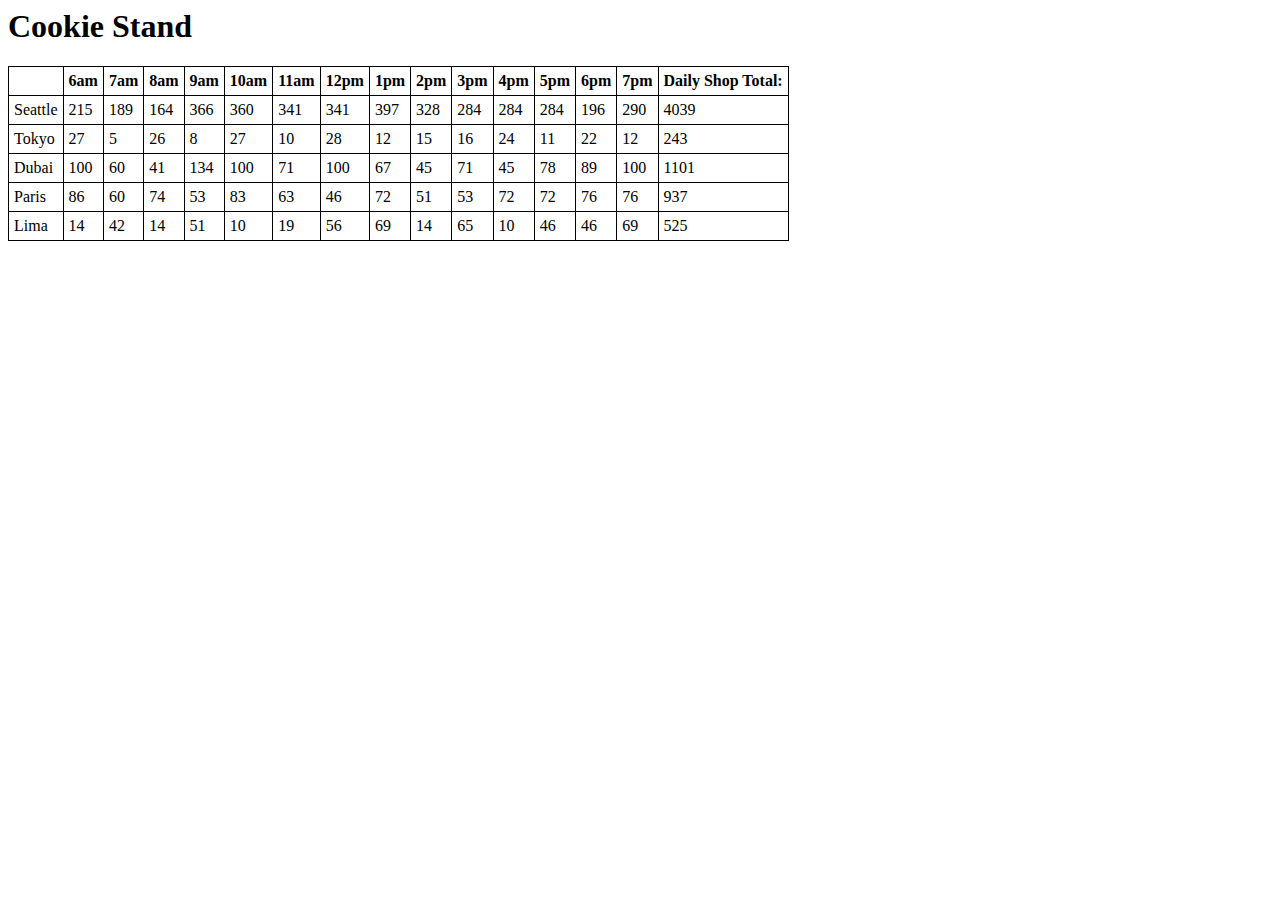
==== sales.html @ 3594080c "Merge pull request #1 from BeauHibbert/lab-07" ====
<html>
    <head>
      <link rel="stylesheet" href="./css/style.css">
    </head>
    <body>
      <h1>Cookie Stand</h1>
      <div id="table"></div>
      <script src="./js/app.js"></script>
    </body>
    <footer>
    </footer>
</html>
---- css/style.css ----
#table > table, td, th {
  border: 1px solid black;
  border-collapse: collapse;
}

td, th {
  padding: 5px;
}
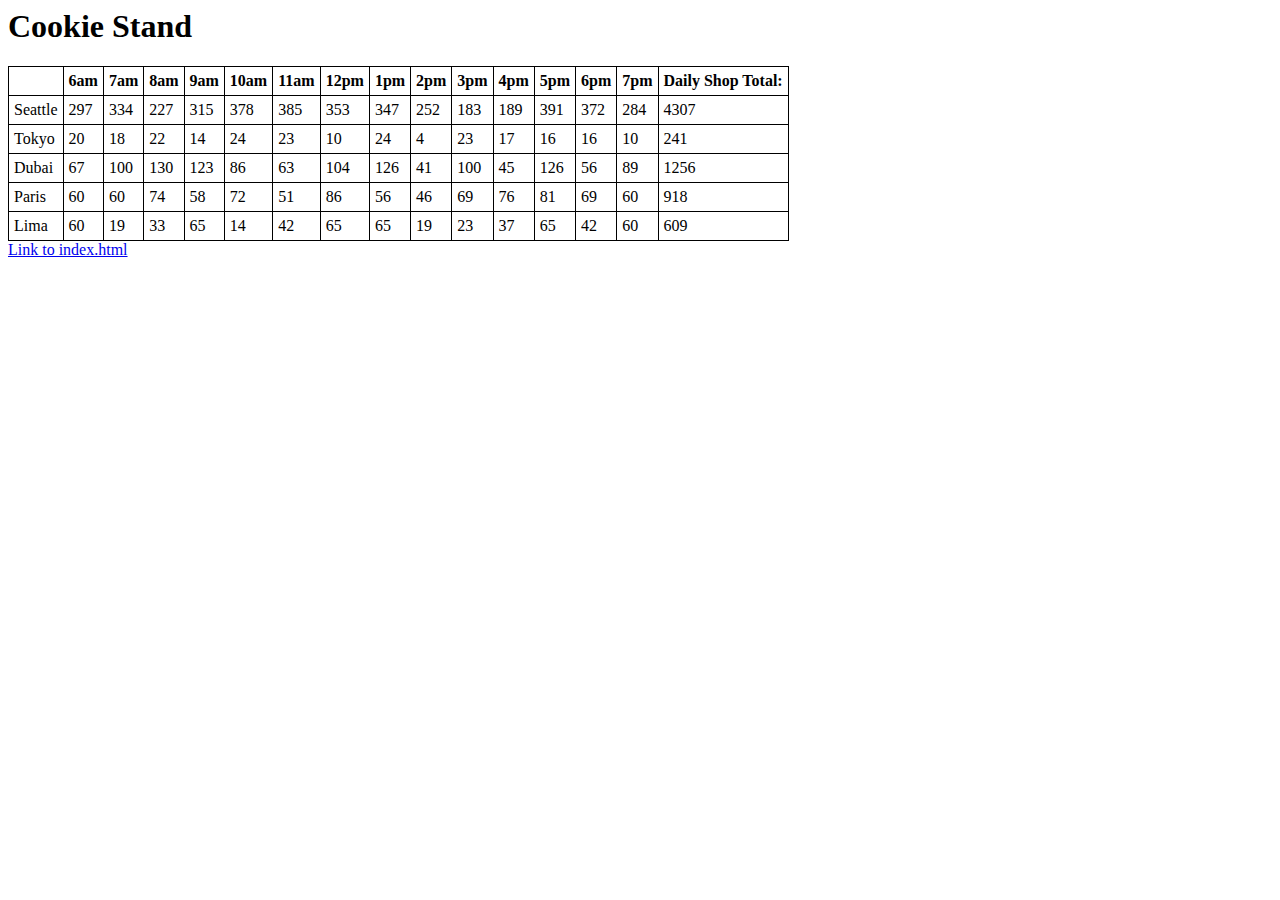
==== commit 4aad8f9d: "Merge pull request #2 from BeauHibbert/lab-08b" ====
--- a/sales.html
+++ b/sales.html
@@ -5,6 +5,7 @@
     <body>
       <h1>Cookie Stand</h1>
       <div id="table"></div>
+      <a href="./index.html">Link to index.html</a>
       <script src="./js/app.js"></script>
     </body>
     <footer>
--- a/css/style.css
+++ b/css/style.css
@@ -1,3 +1,5 @@
+/* sales.html styles */
+
 #table > table, td, th {
   border: 1px solid black;
   border-collapse: collapse;
@@ -5,4 +7,33 @@
 
 td, th {
   padding: 5px;
+}
+
+/* index.html styles */
+
+/* img {
+  display: block;
+  margin: 0 auto;
+} */
+
+#chinook {
+  display: block;
+  margin: 0 auto;
+}
+
+#family {
+  height: 200px;
+  width: 350px;
+}
+
+.three-image-div {
+  text-align: center;
+}
+
+#three-image-div > img {
+  padding: 20px;
+}
+
+#locations {
+  font-size: 20px;
 }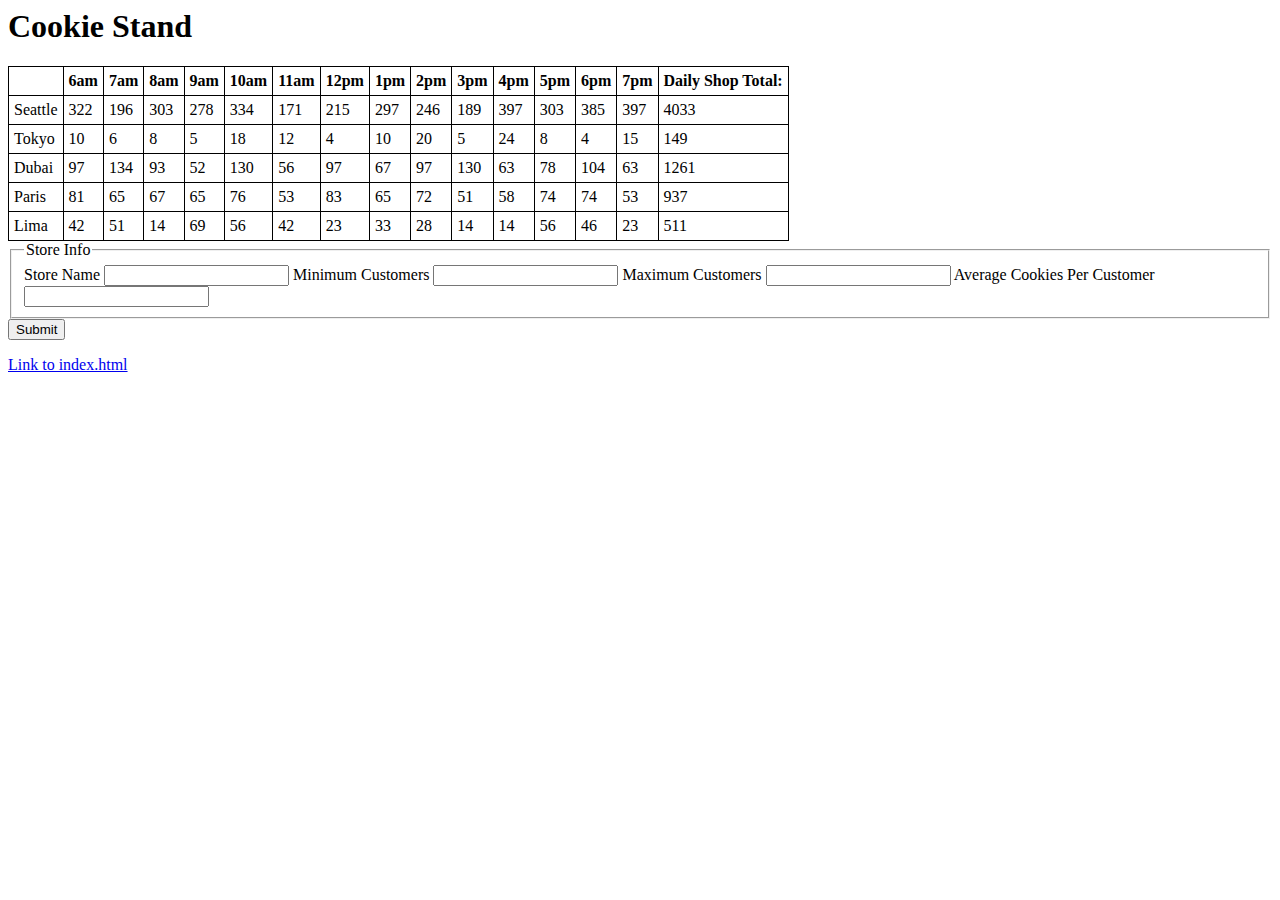
==== commit 9fcbe7fe: "create form in sales.html" ====
--- a/sales.html
+++ b/sales.html
@@ -5,6 +5,20 @@
     <body>
       <h1>Cookie Stand</h1>
       <div id="table"></div>
+      <form id="new-shop-form">
+        <fieldset>
+          <legend>Store Info</legend>
+          <label for="store-name">Store Name</label>
+          <input type="text" id="store-name">
+          <label for="min-cust">Minimum Customers</label>
+          <input type="text" id="min-cust">
+          <label for="max-cust">Maximum Customers</label>
+          <input type="text" id="max-cust">
+          <label for="cks-per-cust">Average Cookies Per Customer</label>
+          <input type="text" id="cks-per-cust">
+        </fieldset>
+        <button type="submit">Submit</button>
+      </form>
       <a href="./index.html">Link to index.html</a>
       <script src="./js/app.js"></script>
     </body>
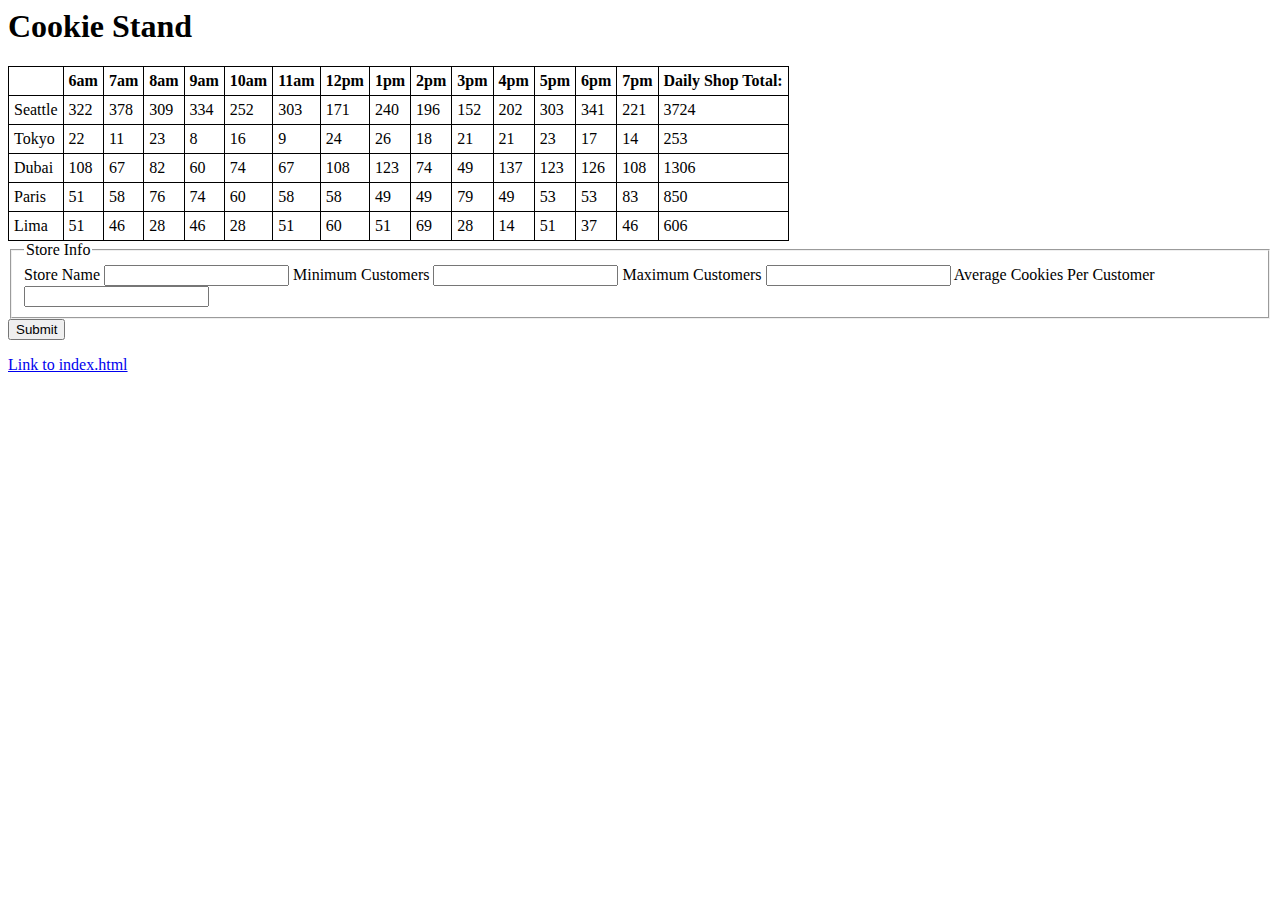
==== commit 77e8287c: "add click event listener to button" ====
--- a/sales.html
+++ b/sales.html
@@ -5,7 +5,7 @@
     <body>
       <h1>Cookie Stand</h1>
       <div id="table"></div>
-      <form id="new-shop-form">
+      <form id="new-store-form">
         <fieldset>
           <legend>Store Info</legend>
           <label for="store-name">Store Name</label>
@@ -17,7 +17,7 @@
           <label for="cks-per-cust">Average Cookies Per Customer</label>
           <input type="text" id="cks-per-cust">
         </fieldset>
-        <button type="submit">Submit</button>
+        <button type="submit" id="submit-button">Submit</button>
       </form>
       <a href="./index.html">Link to index.html</a>
       <script src="./js/app.js"></script>
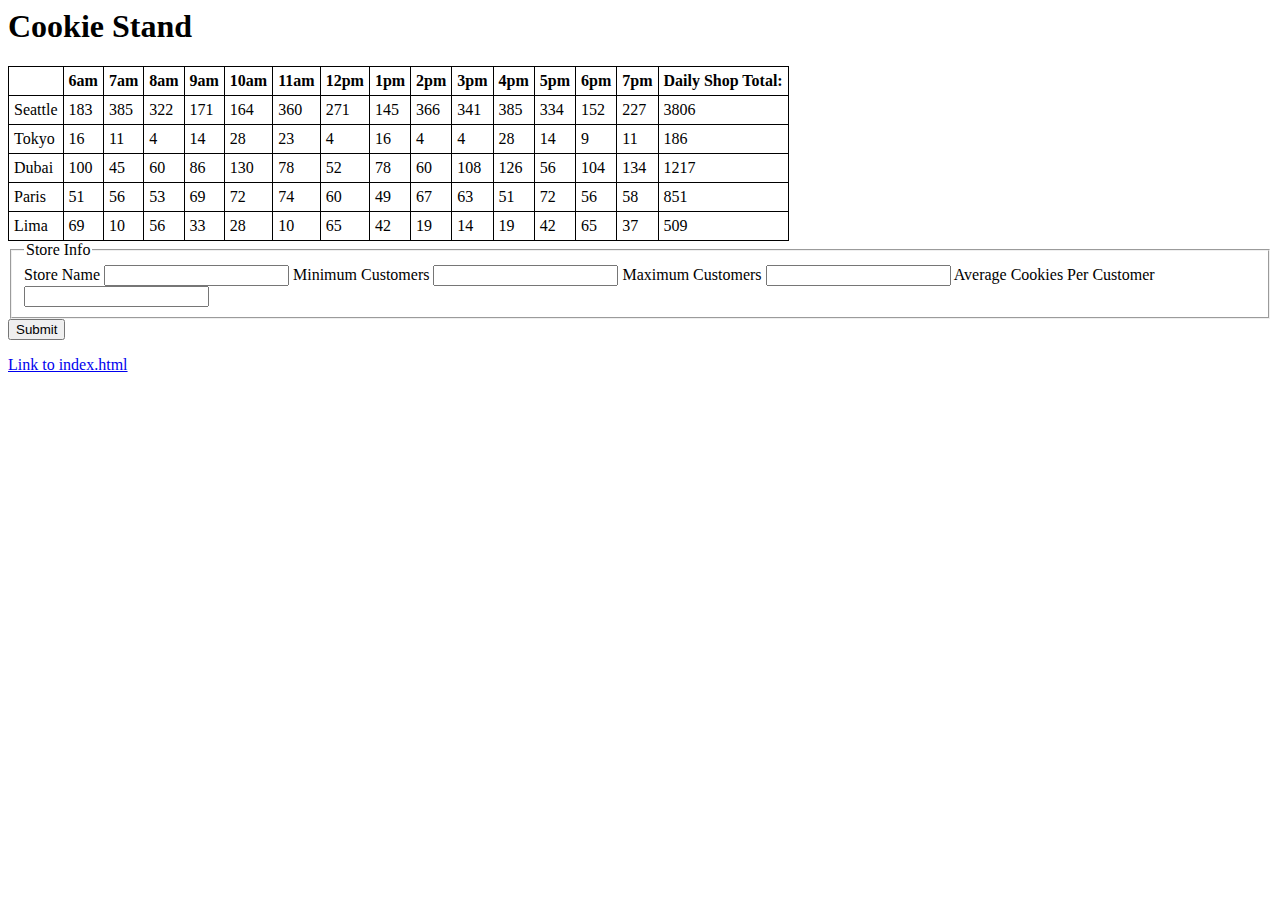
==== commit b15300ac: "add functionality to create new table row with new store info" ====
--- a/sales.html
+++ b/sales.html
@@ -8,14 +8,14 @@
       <form id="new-store-form">
         <fieldset>
           <legend>Store Info</legend>
-          <label for="store-name">Store Name</label>
-          <input type="text" id="store-name">
-          <label for="min-cust">Minimum Customers</label>
-          <input type="text" id="min-cust">
-          <label for="max-cust">Maximum Customers</label>
-          <input type="text" id="max-cust">
-          <label for="cks-per-cust">Average Cookies Per Customer</label>
-          <input type="text" id="cks-per-cust">
+          <label for="storeName">Store Name</label>
+          <input type="text" id="storeName">
+          <label for="minCust">Minimum Customers</label>
+          <input type="text" id="minCust">
+          <label for="maxCust">Maximum Customers</label>
+          <input type="text" id="maxCust">
+          <label for="cksPerCust">Average Cookies Per Customer</label>
+          <input type="text" id="cksPerCust">
         </fieldset>
         <button type="submit" id="submit-button">Submit</button>
       </form>
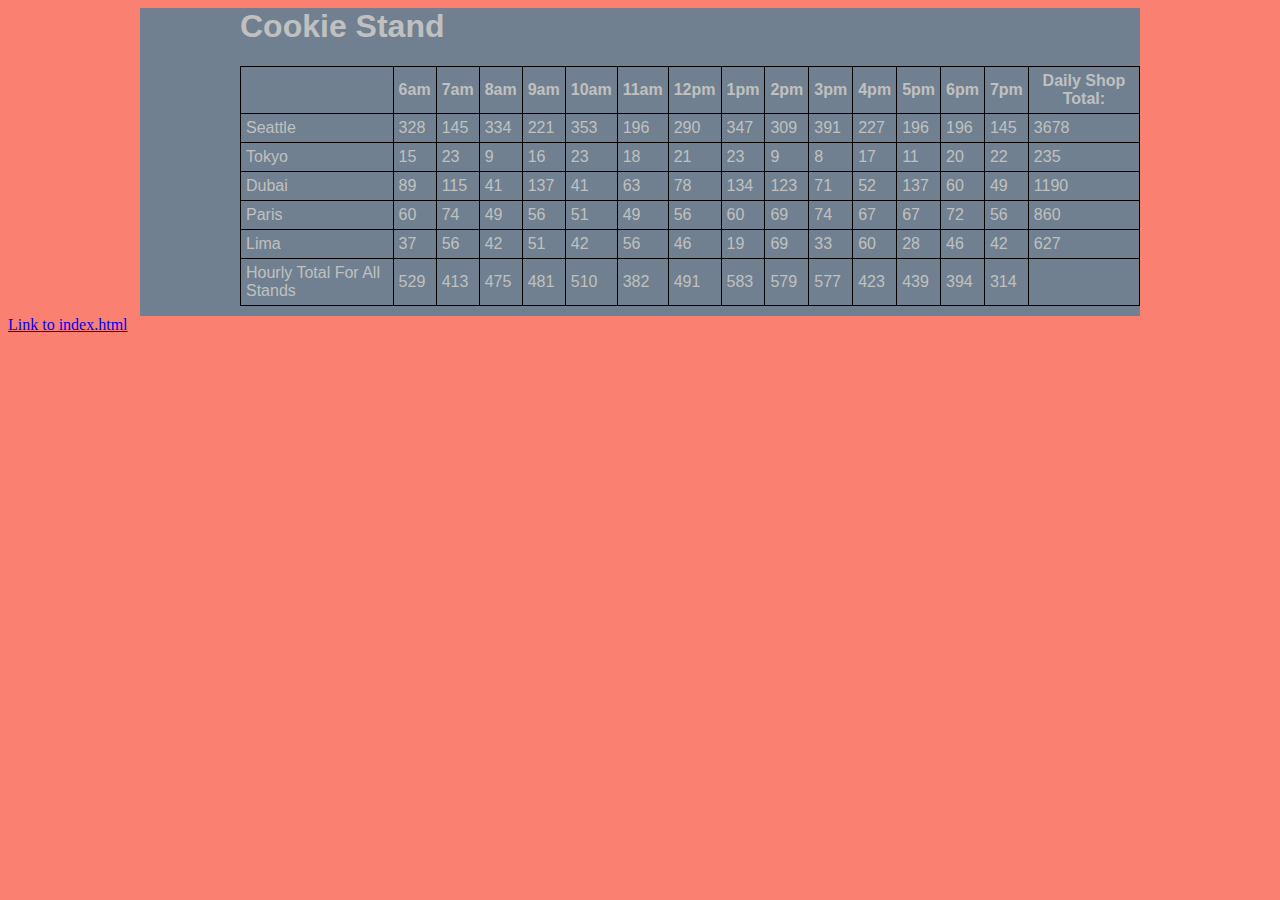
==== commit fab18651: "style pages" ====
--- a/sales.html
+++ b/sales.html
@@ -3,22 +3,10 @@
       <link rel="stylesheet" href="./css/style.css">
     </head>
     <body>
-      <h1>Cookie Stand</h1>
-      <div id="table"></div>
-      <form id="new-store-form">
-        <fieldset>
-          <legend>Store Info</legend>
-          <label for="storeName">Store Name</label>
-          <input type="text" id="storeName">
-          <label for="minCust">Minimum Customers</label>
-          <input type="text" id="minCust">
-          <label for="maxCust">Maximum Customers</label>
-          <input type="text" id="maxCust">
-          <label for="cksPerCust">Average Cookies Per Customer</label>
-          <input type="text" id="cksPerCust">
-        </fieldset>
-        <button type="submit" id="submit-button">Submit</button>
-      </form>
+      <div class="container" id="table-container">
+        <h1 id="sales-title">Cookie Stand</h1>
+        <div id="table"></div>
+      </div>
       <a href="./index.html">Link to index.html</a>
       <script src="./js/app.js"></script>
     </body>
--- a/css/style.css
+++ b/css/style.css
@@ -7,6 +7,22 @@
 
 td, th {
   padding: 5px;
+  color: silver;
+  font-family: Arial, Helvetica;
+}
+
+ul {
+  list-style-type: none;
+  padding-left: 0px;
+}
+
+p, li {
+  font-family: "Georgia";
+  color: whitesmoke;
+}
+
+body {
+  background-color: salmon;
 }
 
 /* index.html styles */
@@ -15,6 +31,15 @@
   display: block;
   margin: 0 auto;
 } */
+
+.headline {
+  font-family: 'Merriweather', serif;
+  color: navy;
+}
+
+.center {
+  text-align: center;
+}
 
 #chinook {
   display: block;
@@ -26,14 +51,42 @@
   width: 350px;
 }
 
-.three-image-div {
+/* .three-image-div {
   text-align: center;
-}
+} */
+
+/* #index-body {
+  background-color: salmon;
+} */
 
 #three-image-div > img {
   padding: 20px;
 }
 
-#locations {
-  font-size: 20px;
-}+#about p {
+  width: 500px;
+  margin: 0 auto;
+}
+#title {
+  color: black;
+}
+
+.container {
+  background-color: slategrey;
+  width: 600px;
+  margin: 0 auto;
+  padding-bottom: 10px;
+}
+
+#table-container {
+  width: 900px;
+  padding-left: 100px;
+
+}
+
+#sales-title {
+  color: silver;
+  font-family: Arial, Helvetica;
+}
+
+
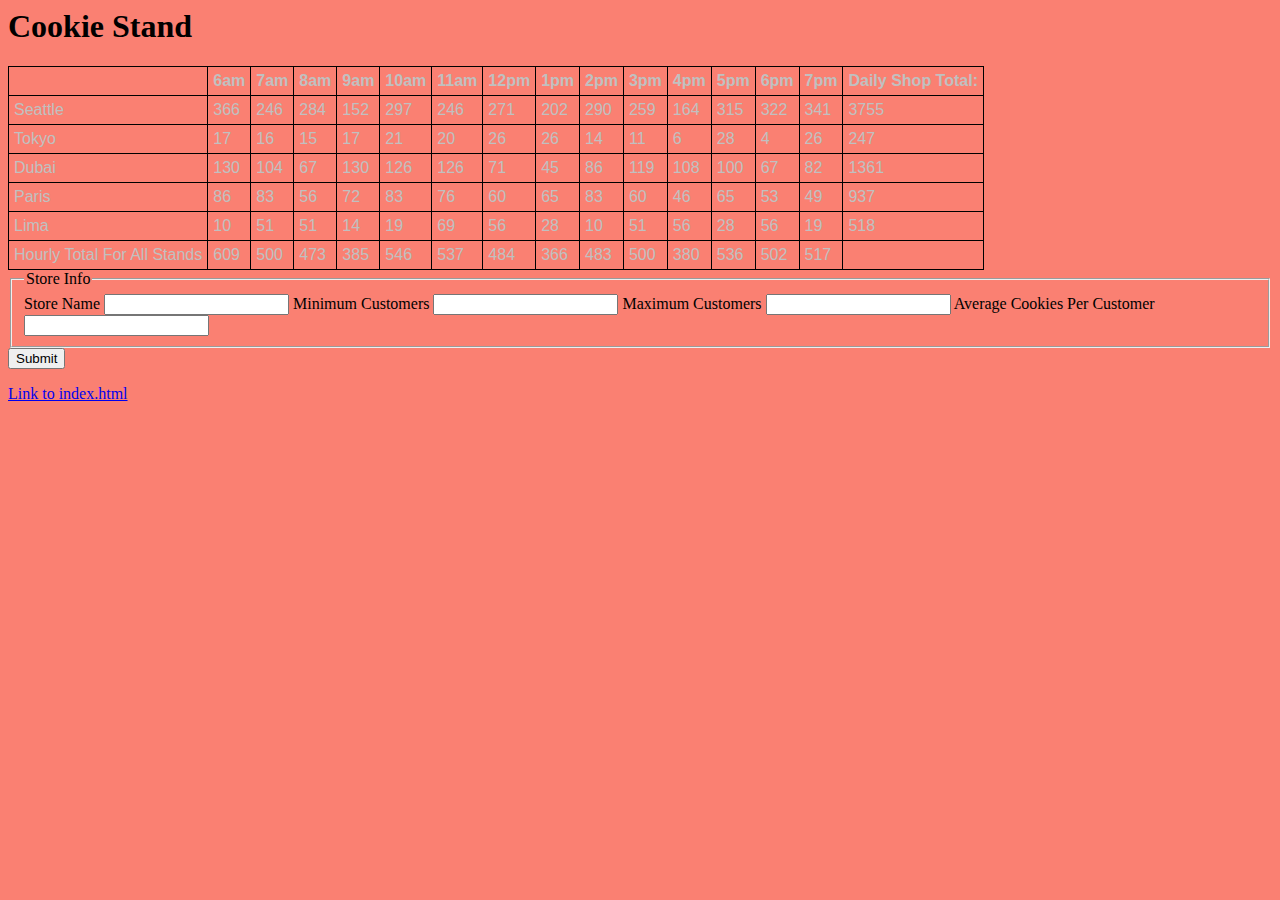
==== commit 39047ecf: "Merge pull request #3 from BeauHibbert/lab-09" ====
--- a/sales.html
+++ b/sales.html
@@ -3,10 +3,22 @@
       <link rel="stylesheet" href="./css/style.css">
     </head>
     <body>
-      <div class="container" id="table-container">
-        <h1 id="sales-title">Cookie Stand</h1>
-        <div id="table"></div>
-      </div>
+      <h1>Cookie Stand</h1>
+      <div id="table"></div>
+      <form id="new-store-form">
+        <fieldset>
+          <legend>Store Info</legend>
+          <label for="storeName">Store Name</label>
+          <input type="text" id="storeName">
+          <label for="minCust">Minimum Customers</label>
+          <input type="text" id="minCust">
+          <label for="maxCust">Maximum Customers</label>
+          <input type="text" id="maxCust">
+          <label for="cksPerCust">Average Cookies Per Customer</label>
+          <input type="text" id="cksPerCust">
+        </fieldset>
+        <button type="submit" id="submit-button">Submit</button>
+      </form>
       <a href="./index.html">Link to index.html</a>
       <script src="./js/app.js"></script>
     </body>
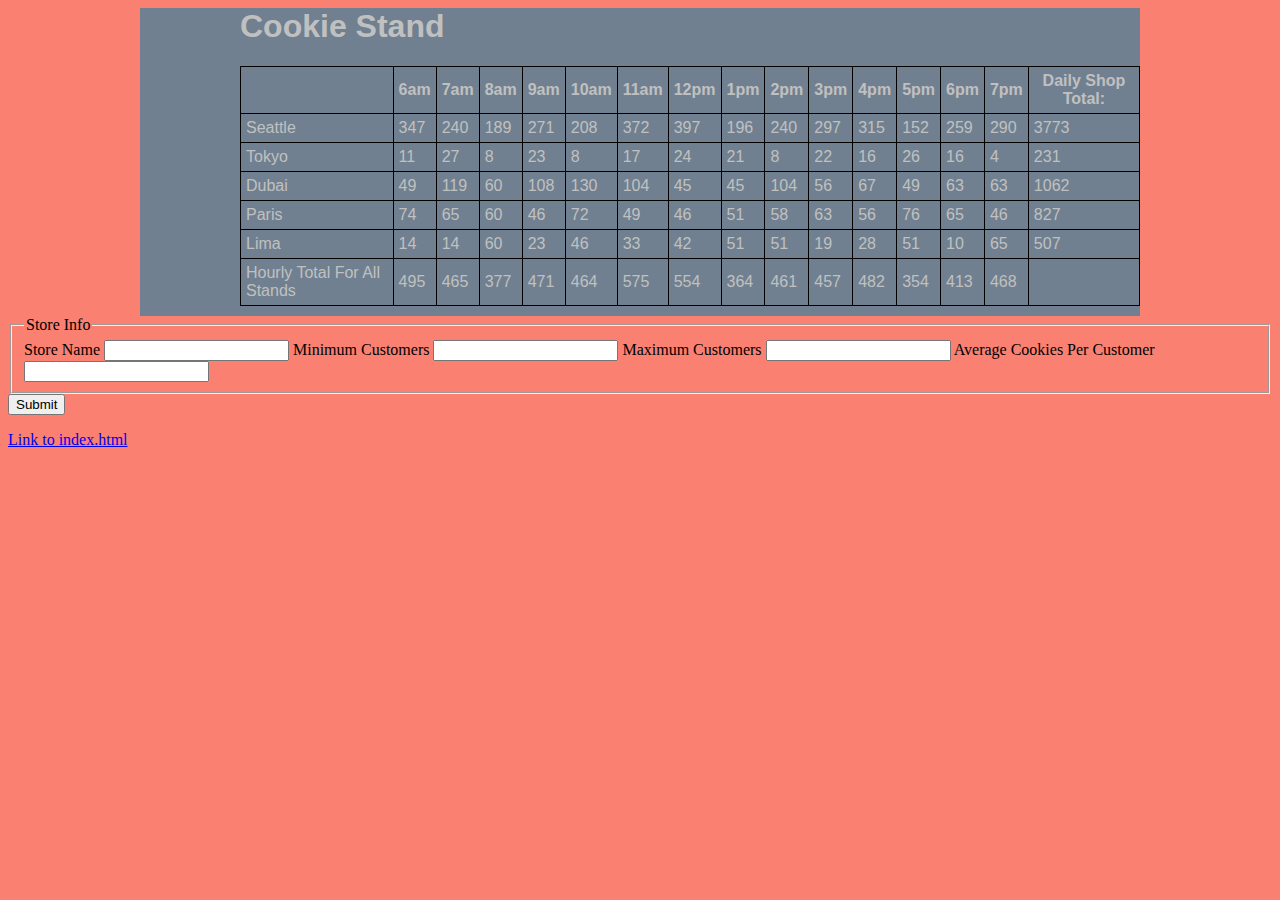
==== commit db067538: "Merge branch 'main' into lab-10b" ====
--- a/sales.html
+++ b/sales.html
@@ -3,8 +3,10 @@
       <link rel="stylesheet" href="./css/style.css">
     </head>
     <body>
-      <h1>Cookie Stand</h1>
-      <div id="table"></div>
+      <div class="container" id="table-container">
+        <h1 id="sales-title">Cookie Stand</h1>
+        <div id="table"></div>
+      </div>
       <form id="new-store-form">
         <fieldset>
           <legend>Store Info</legend>
